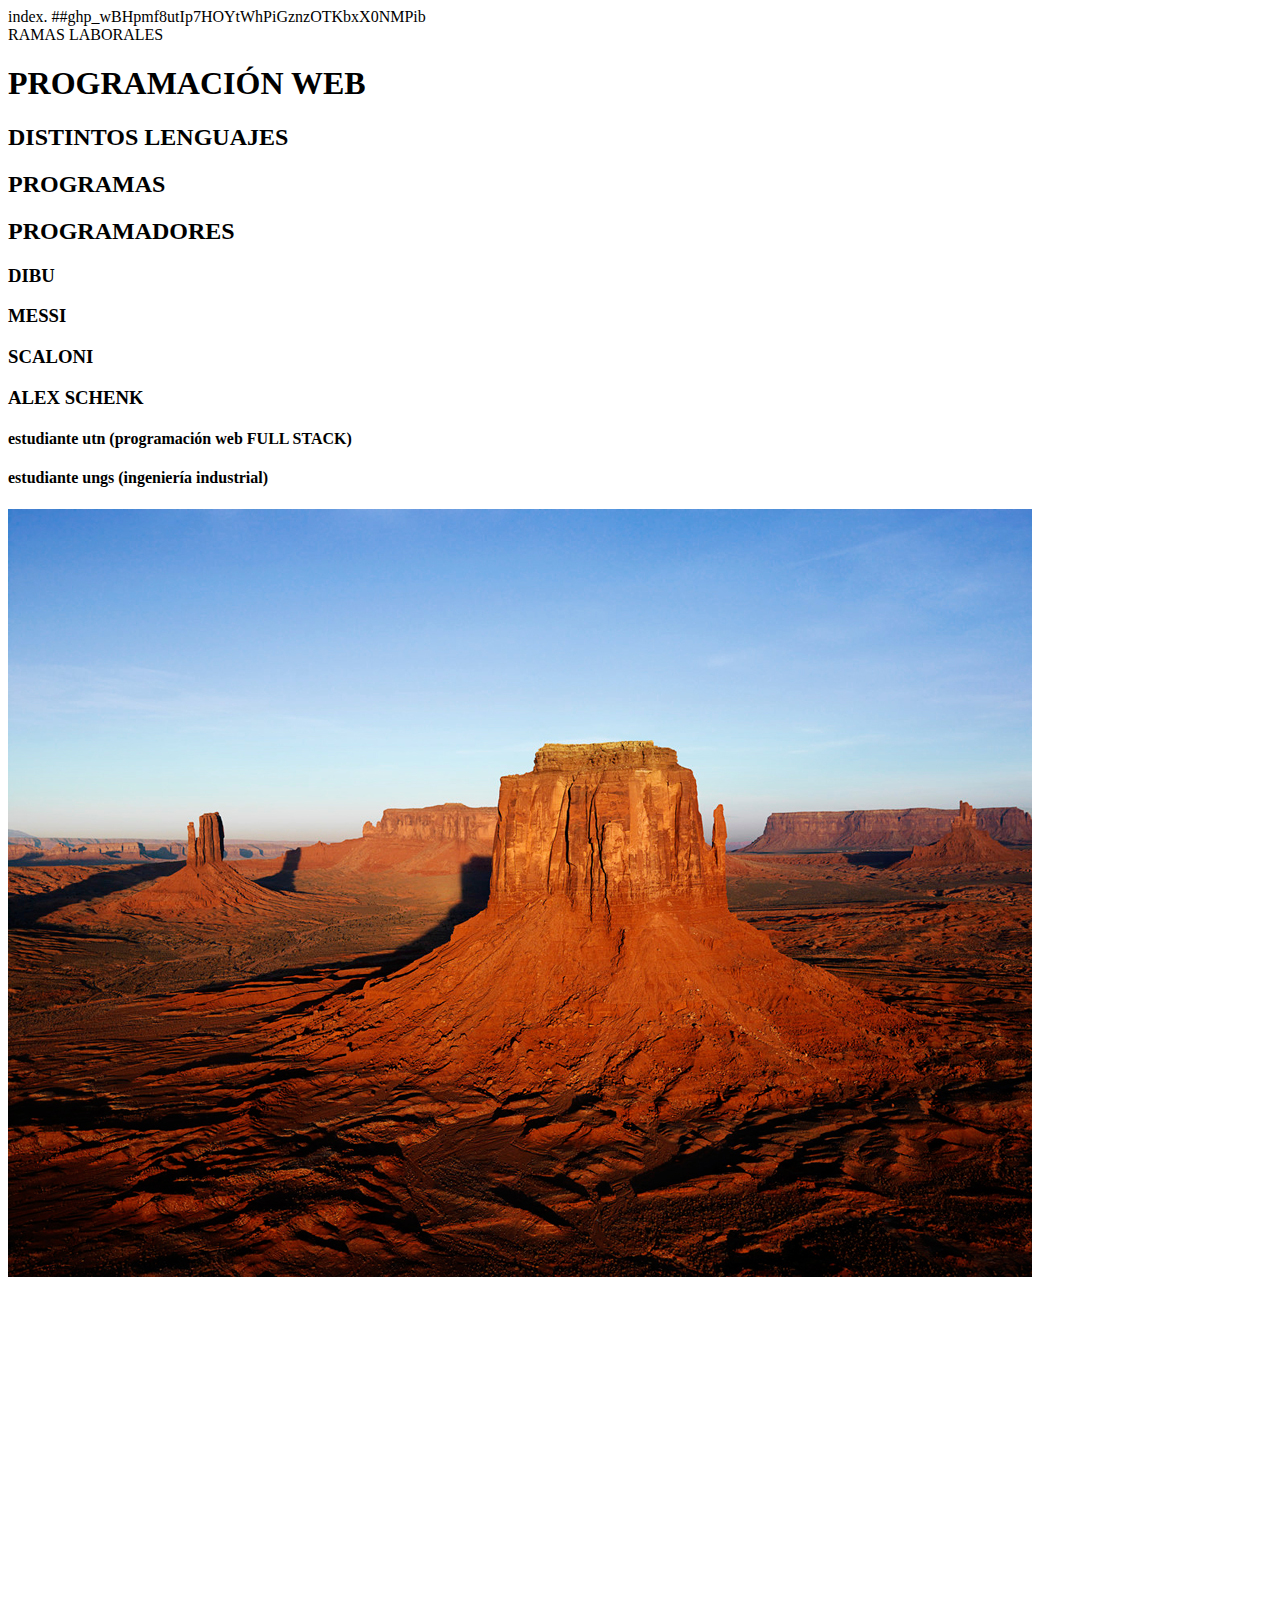
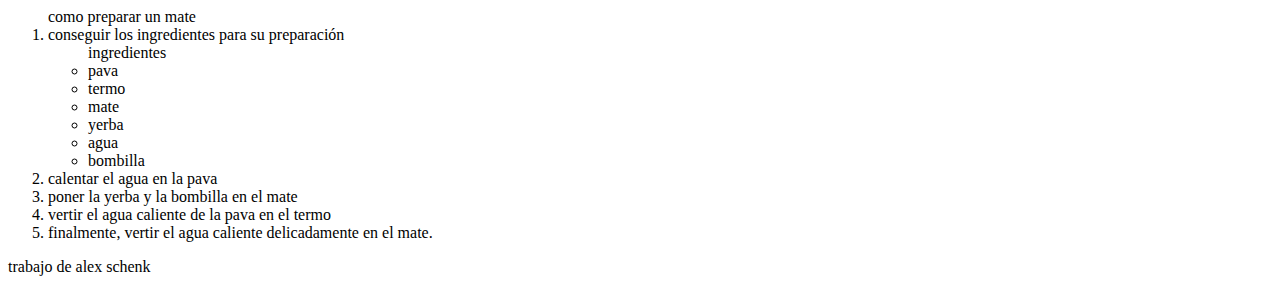
==== index.html @ ac9aff45 "ain" ====
index.<!DOCTYPE html>
##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
<html>
<head>
    <header>
        <TXT>
            RAMAS LABORALES
        </TXT>
    </header>
    <meta charset="utf-8">
    <meta http-equiv="X-UA-Compatible" content="IE=edge">
    <title>Page Title</title>
    <meta name="viewport" content="width=device-width, initial-scale=1">
    <link rel="stylesheet" type="text/css" media="screen" href="main.css">
    <script src="main.js"></script>
</head>
<body>
    <h1>PROGRAMACIÓN WEB</h1>
    <h2>DISTINTOS LENGUAJES</h2>
    <h2>PROGRAMAS</h2>
    <h2>PROGRAMADORES</h2>
    <h3>DIBU</h3>
    <h3>MESSI</h3>
    <h3>SCALONI</h3>
    <h3>ALEX SCHENK</h3> 
    <h4>estudiante utn (programación web FULL STACK)</h4>
    <h4>estudiante ungs (ingeniería industrial)</h4>
    <img src="./Desert.jpg" alt="desierto">
    <iframe width="560" height="315" src="https://www.youtube.com/embed/IB4lV4A-O_I?si=hbsigSRovphljHiM" title="YouTube video player" frameborder="0" allow="accelerometer; autoplay; clipboard-write; encrypted-media; gyroscope; picture-in-picture; web-share" referrerpolicy="strict-origin-when-cross-origin" allowfullscreen>
    </iframe>
    <ol>como preparar un mate 
        <li>conseguir los ingredientes para su preparación</li>
        <ul>ingredientes
            <li>pava</li>
            <li>termo</li>
            <li>mate</li>
            <li>yerba</li>
            <li>agua</li>
            <li>bombilla</li>
        </ul>
        <li>calentar el agua en la pava</li>
        <li>poner la yerba y la bombilla en el mate</li>
        <li>vertir el agua caliente de la pava en el termo</li>
        <li>finalmente, vertir el agua caliente delicadamente
            en el mate.
        </li>
    </ol>   
    <footer>
        trabajo de alex schenk
    </footer>
</body>
</html>
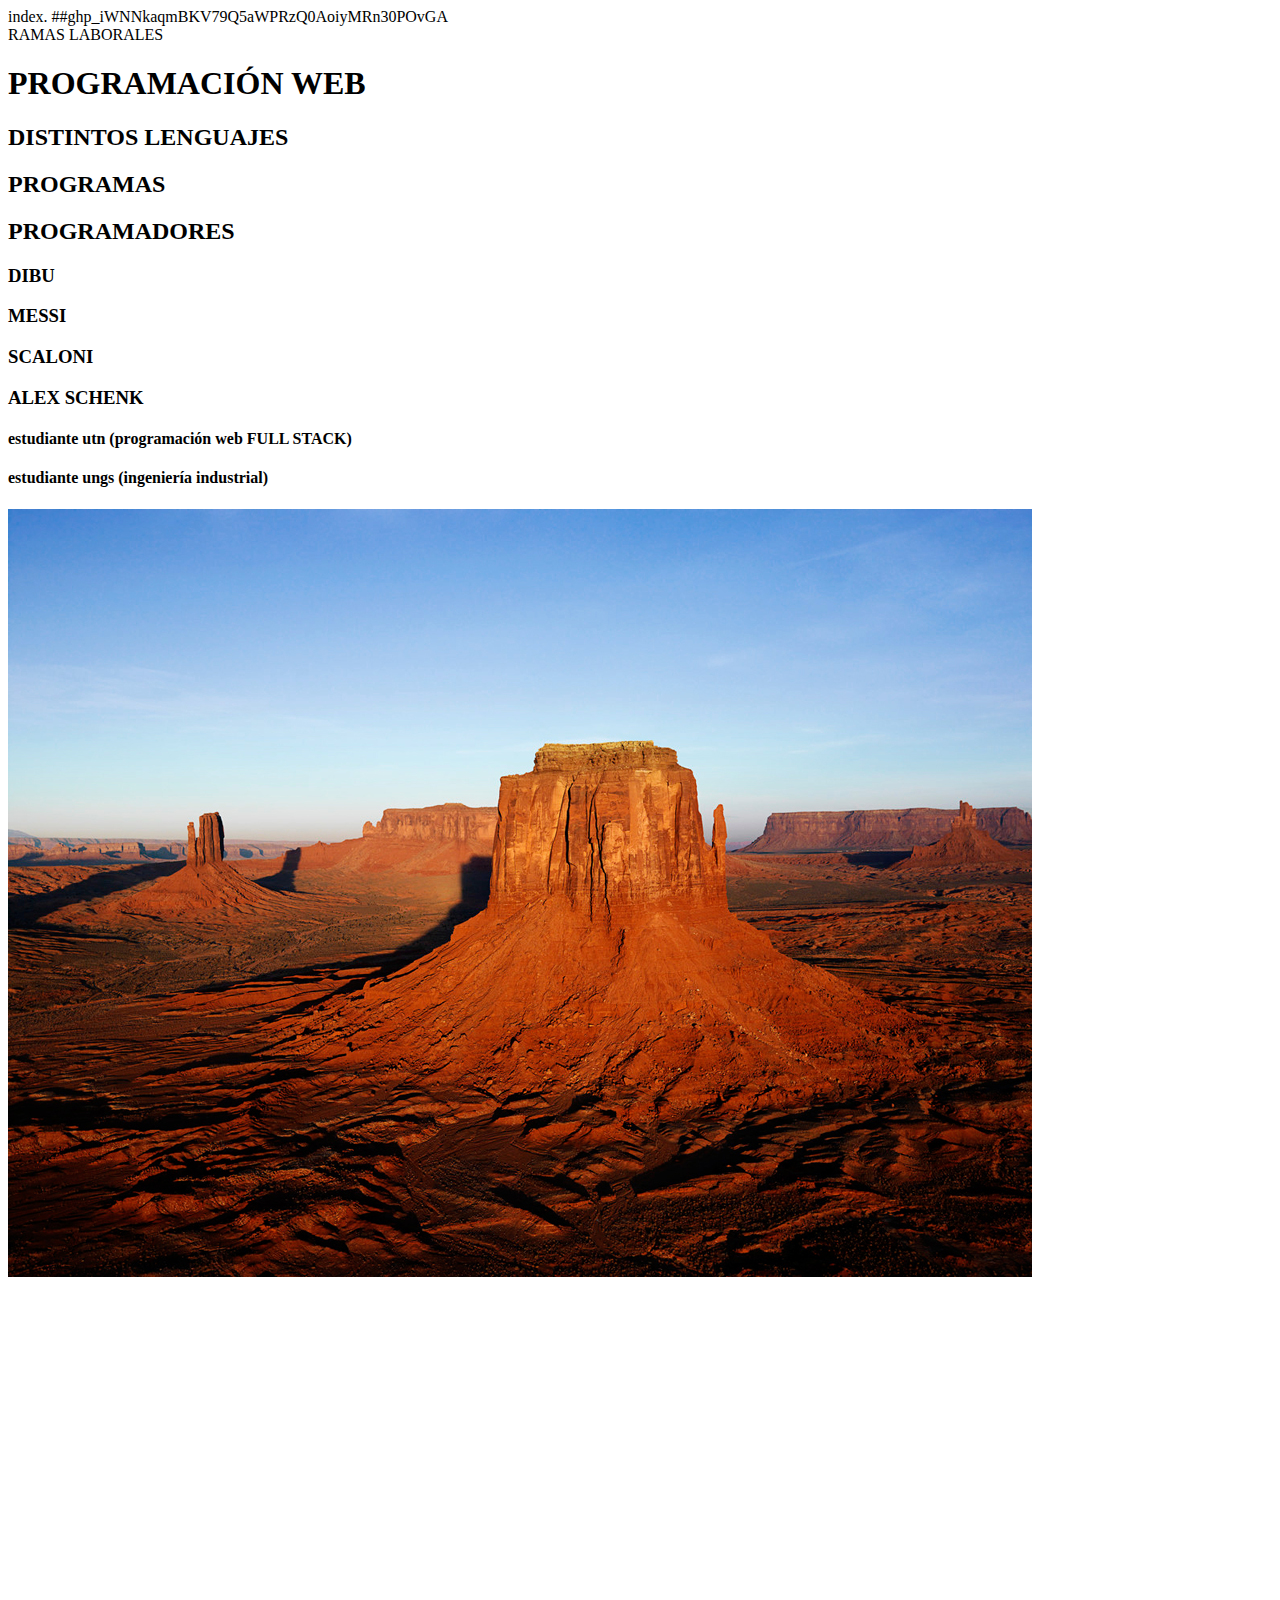
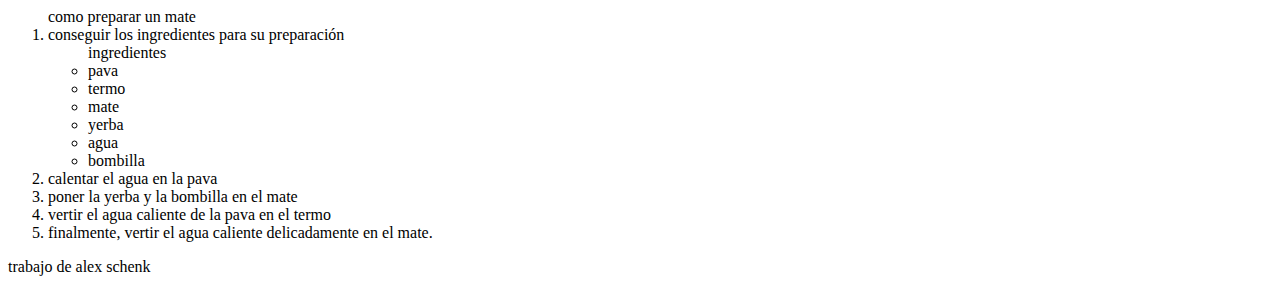
==== commit 2215113a: "nuevos token" ====
--- a/index.html
+++ b/index.html
@@ -1,5 +1,5 @@
 index.<!DOCTYPE html>
-##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
+##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
 <html>
 <head>
     <header>
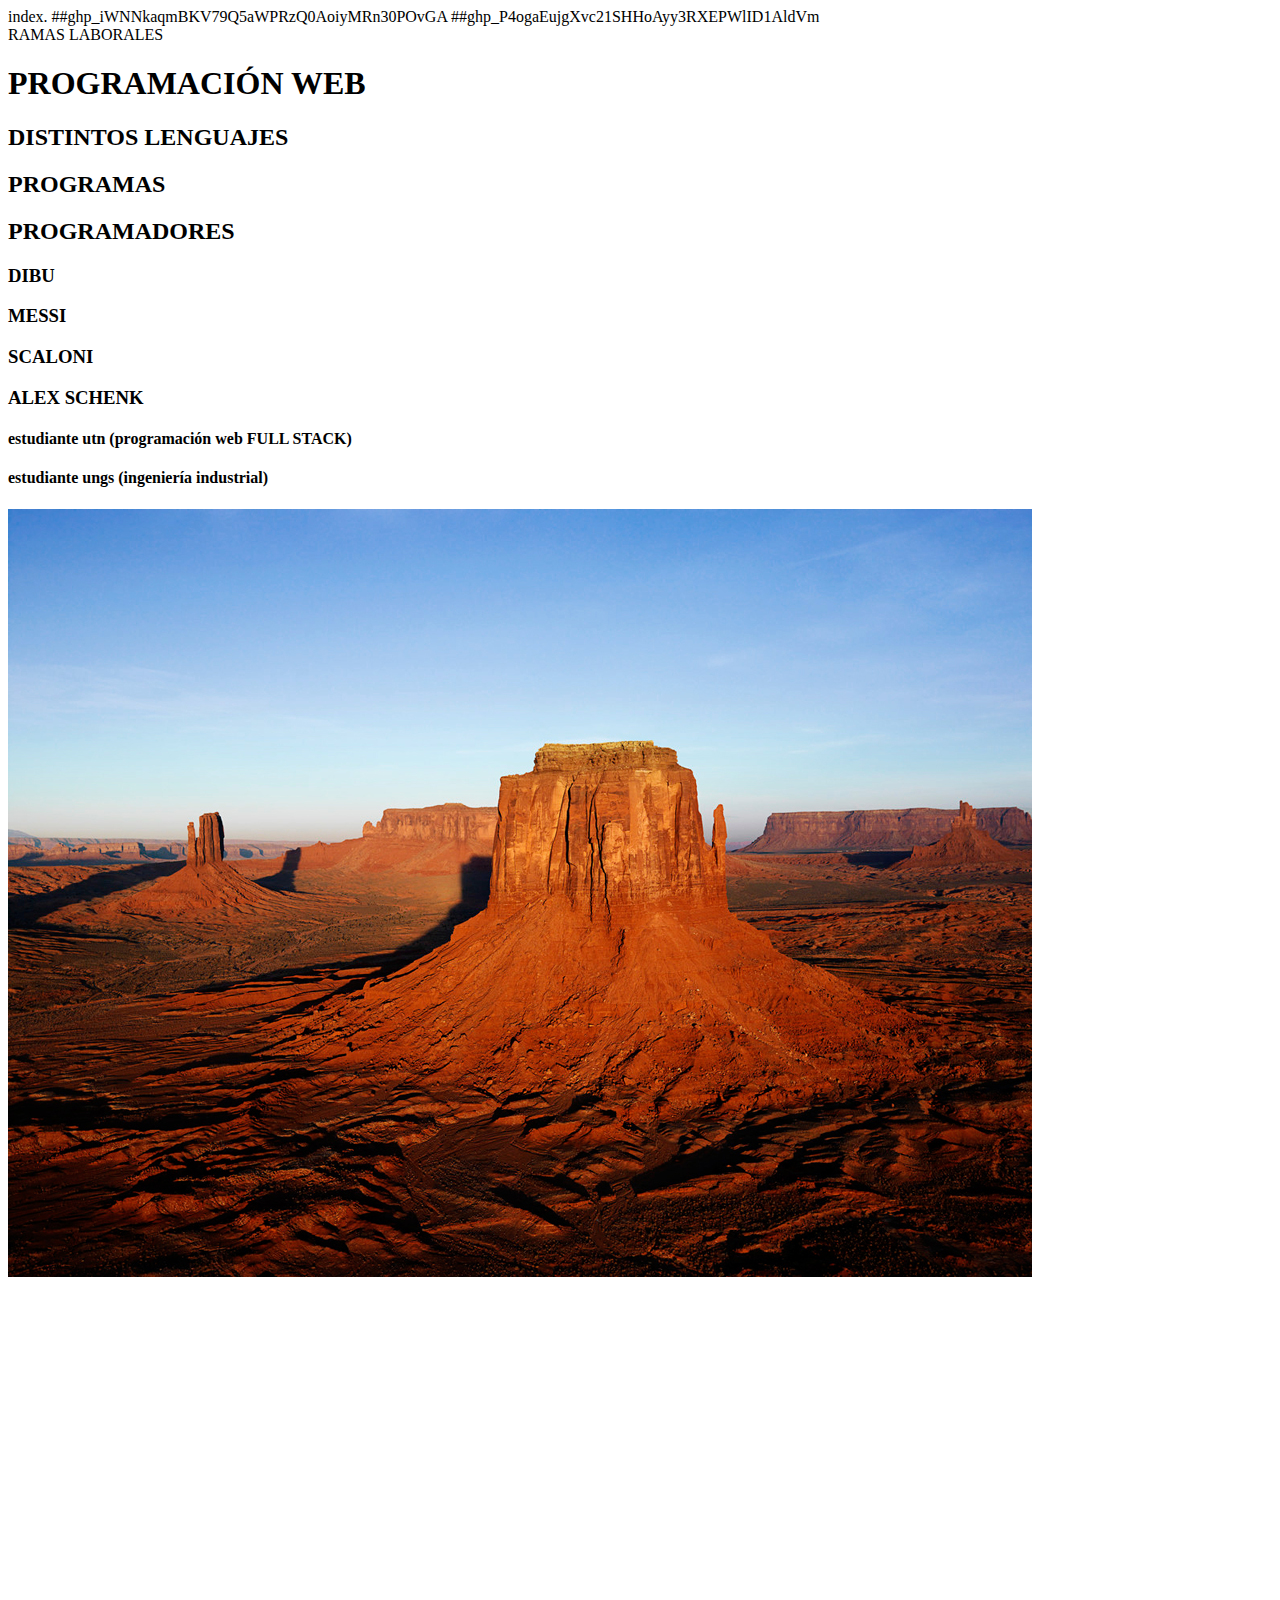
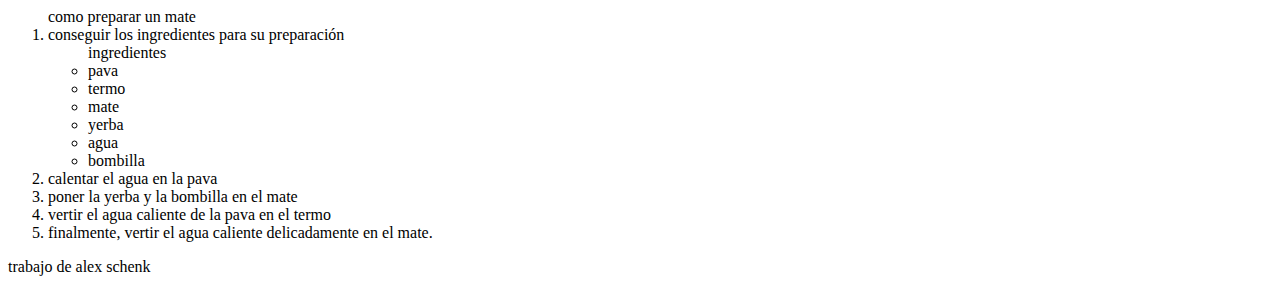
==== commit 74771cf5: "dejame mantener el token" ====
--- a/index.html
+++ b/index.html
@@ -1,5 +1,6 @@
 index.<!DOCTYPE html>
 ##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
+##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
 <html>
 <head>
     <header>
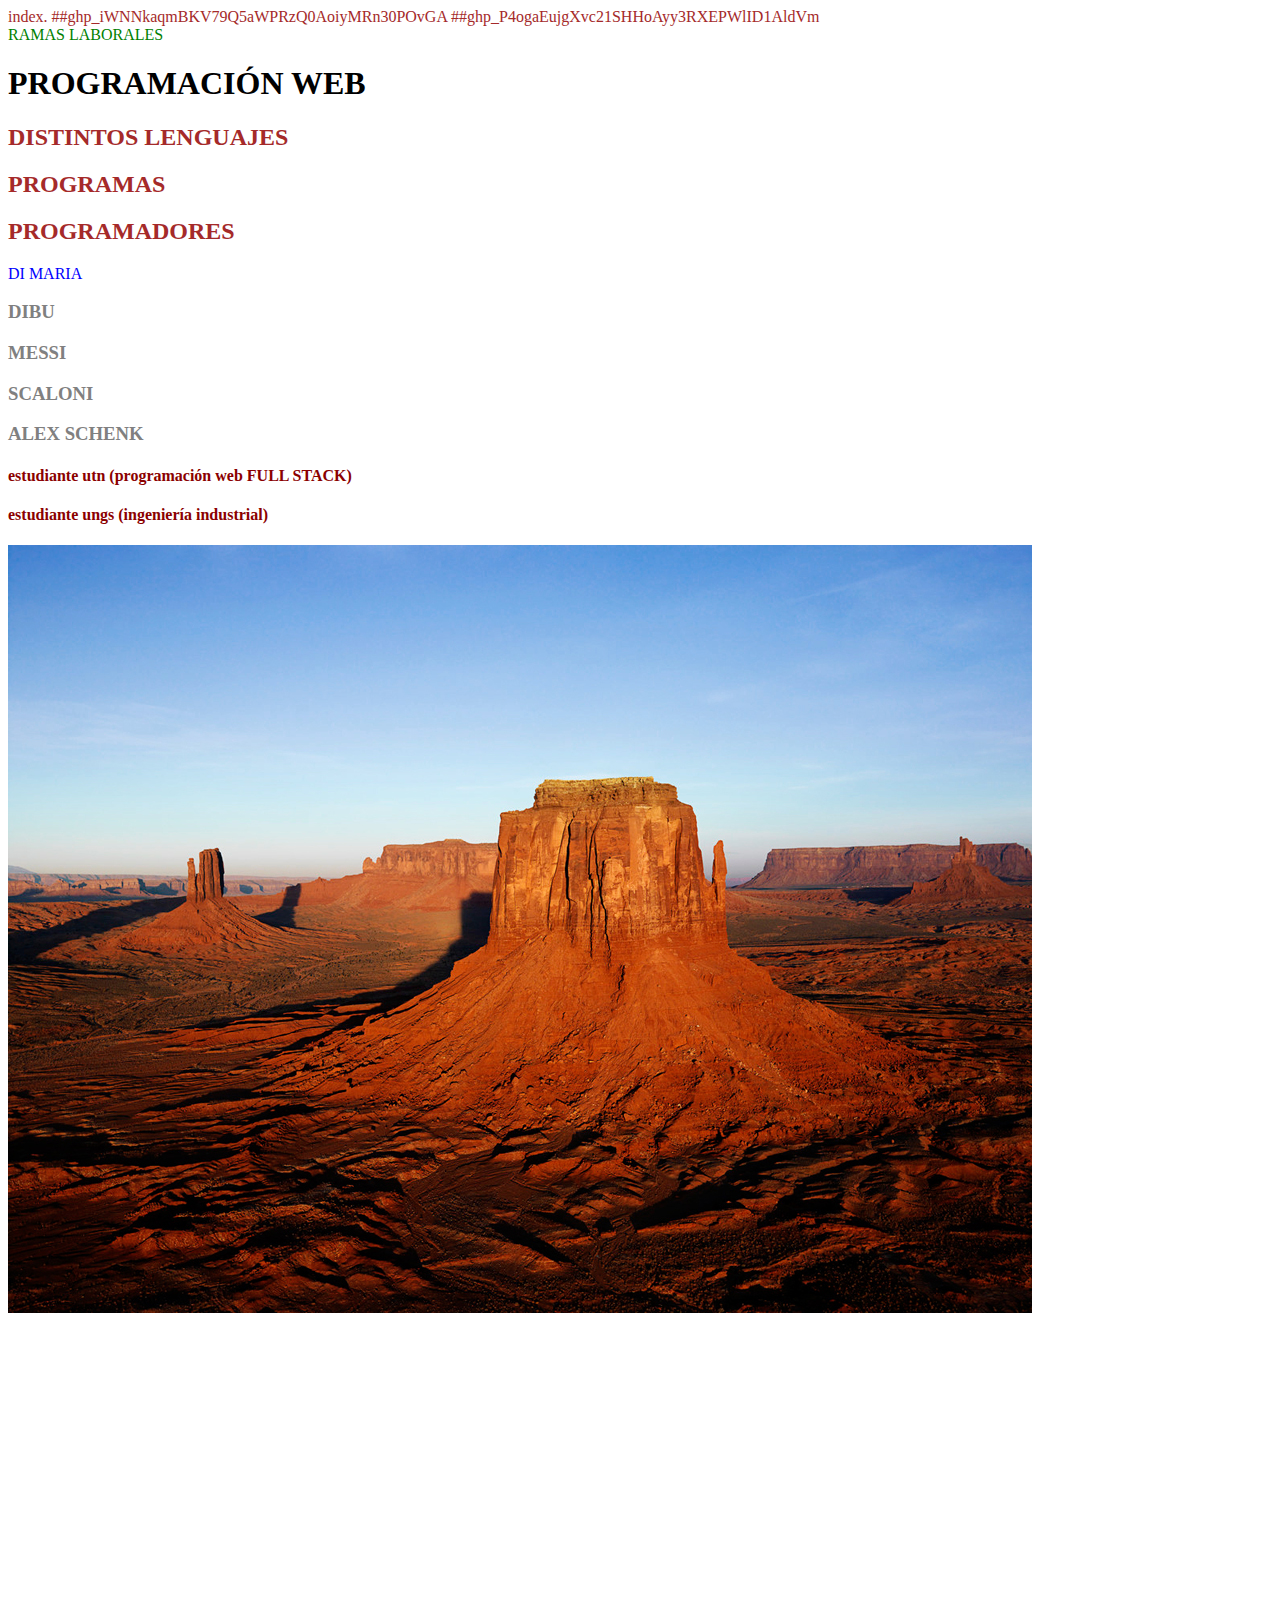
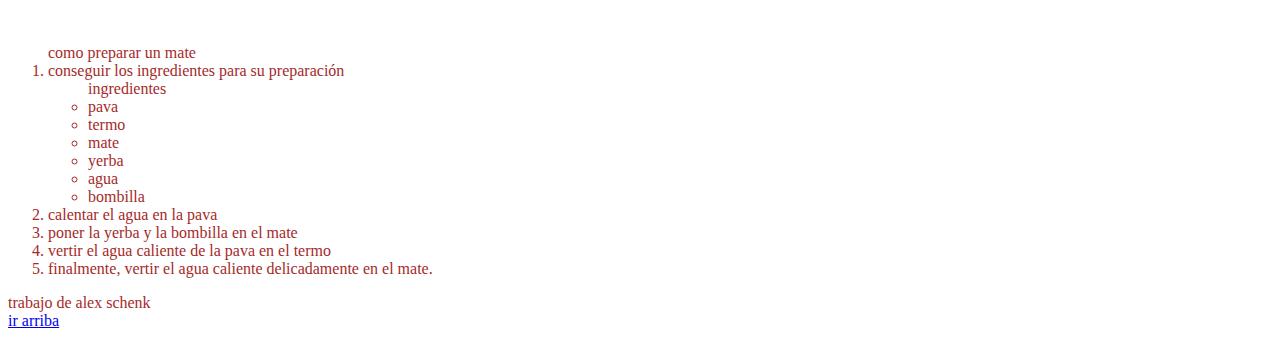
==== commit ed331207: "https://github.com/alexchristianschenk/HIPER-REPOSITORIO" ====
--- a/index.html
+++ b/index.html
@@ -3,27 +3,29 @@
 ##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
 <html>
 <head>
-    <header>
-        <TXT>
-            RAMAS LABORALES
-        </TXT>
-    </header>
     <meta charset="utf-8">
     <meta http-equiv="X-UA-Compatible" content="IE=edge">
     <title>Page Title</title>
     <meta name="viewport" content="width=device-width, initial-scale=1">
     <link rel="stylesheet" type="text/css" media="screen" href="main.css">
     <script src="main.js"></script>
+    <link rel="stylesheet" href="estilos.css">
 </head>
 <body>
-    <h1>PROGRAMACIÓN WEB</h1>
+        <header>
+                <TXT class="verde">
+                    RAMAS LABORALES
+                </TXT>
+            </header>
+    <h1 id="negro">PROGRAMACIÓN WEB</h1>
     <h2>DISTINTOS LENGUAJES</h2>
     <h2>PROGRAMAS</h2>
     <h2>PROGRAMADORES</h2>
+    <p class="AZUL">DI MARIA</P>
     <h3>DIBU</h3>
     <h3>MESSI</h3>
     <h3>SCALONI</h3>
-    <h3>ALEX SCHENK</h3> 
+    <h3>ALEX SCHENK</h3>
     <h4>estudiante utn (programación web FULL STACK)</h4>
     <h4>estudiante ungs (ingeniería industrial)</h4>
     <img src="./Desert.jpg" alt="desierto">
@@ -48,6 +50,7 @@
     </ol>   
     <footer>
         trabajo de alex schenk
+        <div><a href="#arriba"> ir arriba</a></div>
     </footer>
 </body>
 </html>--- a/estilos.css
+++ b/estilos.css
@@ -0,0 +1,18 @@
+body{
+    color: brown;
+}
+.AZUL{
+    color: #0000ff;
+}
+.VERDE{
+    color: green;
+}
+h3{
+    color: gray;
+}
+h4{
+    color: darkred;
+}
+#negro{
+    color: black;
+}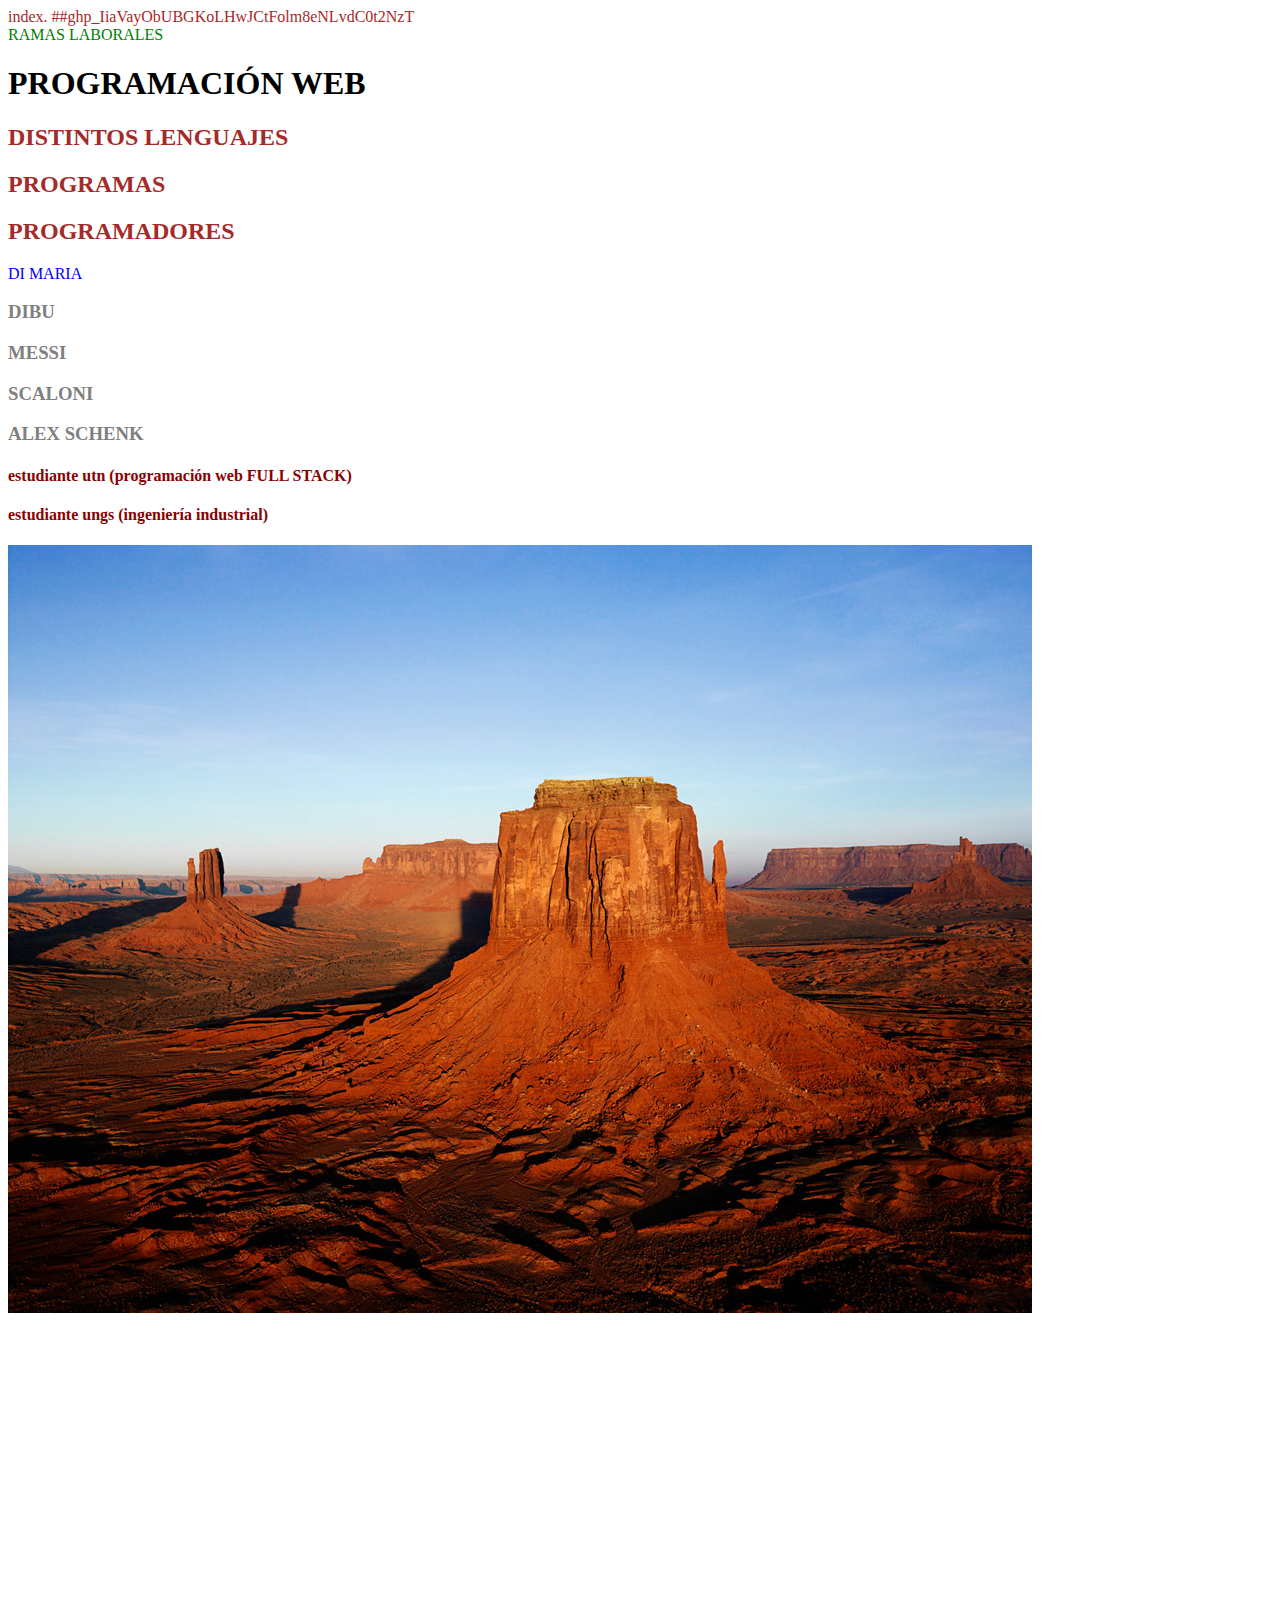
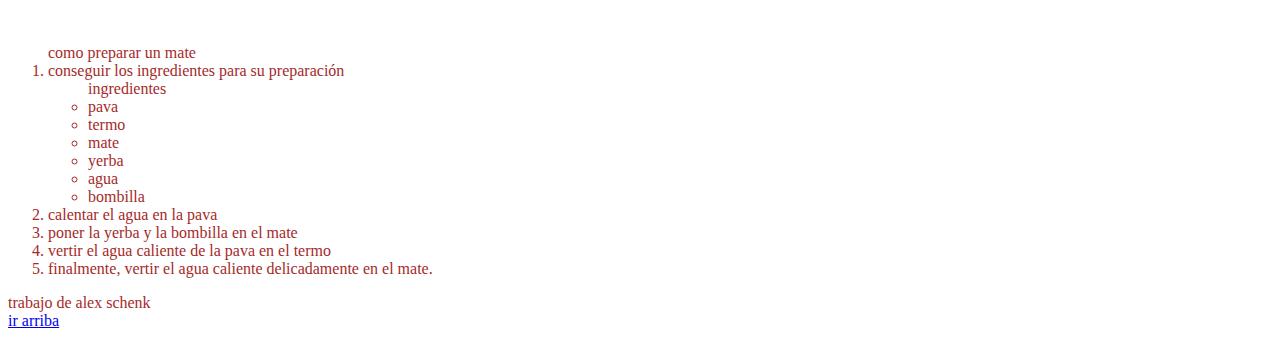
==== commit 4419d24f: "https://github.com/alexchristianschenk/HIPER-REPOSITORIO" ====
--- a/index.html
+++ b/index.html
@@ -1,6 +1,5 @@
 index.<!DOCTYPE html>
-##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
-##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
+##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
 <html>
 <head>
     <meta charset="utf-8">
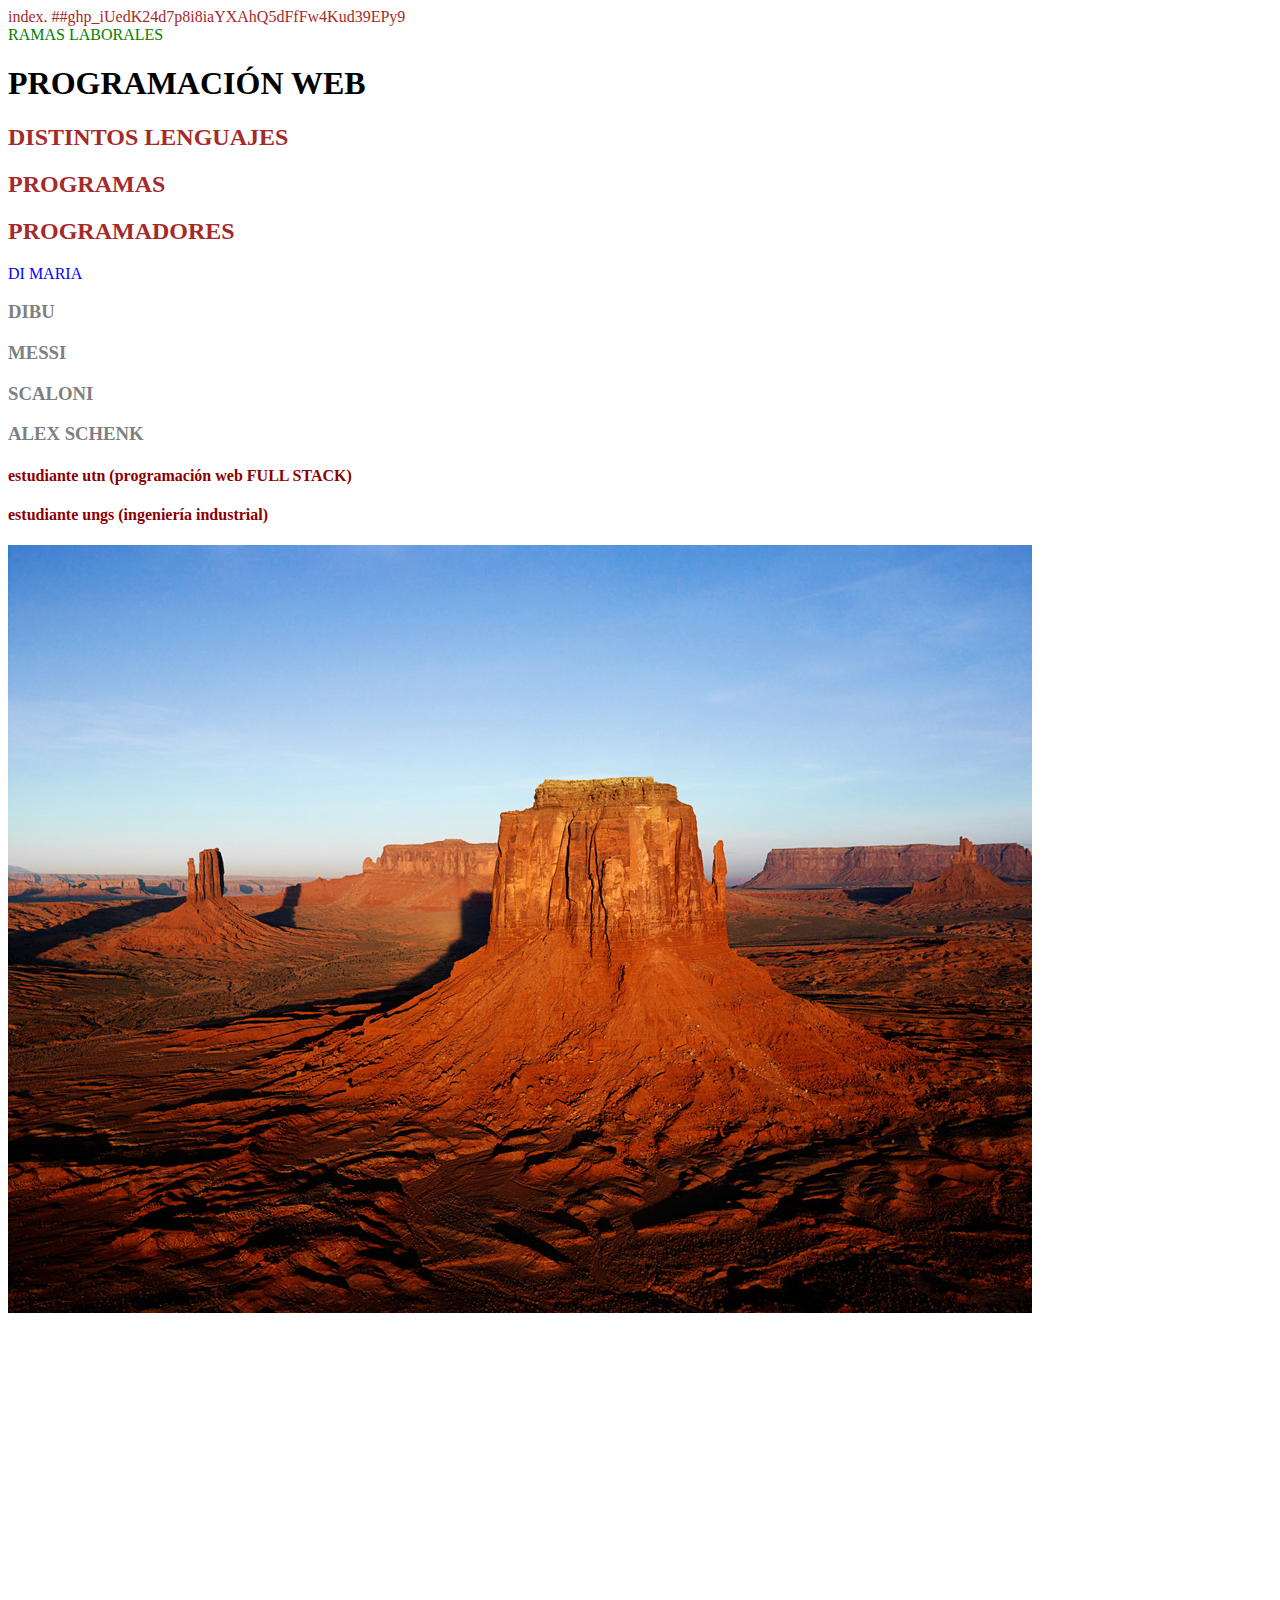
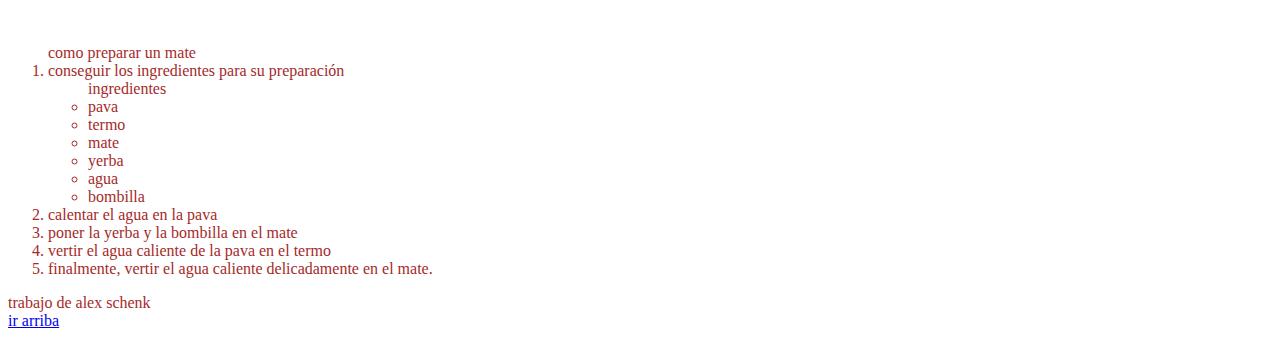
==== commit cb389935: "https://github.com/alexchristianschenk/HIPER-REPOSITO RIO" ====
--- a/index.html
+++ b/index.html
@@ -1,5 +1,5 @@
 index.<!DOCTYPE html>
-##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
+##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
 <html>
 <head>
     <meta charset="utf-8">
@@ -11,11 +11,12 @@
     <link rel="stylesheet" href="estilos.css">
 </head>
 <body>
-        <header>
-                <TXT class="verde">
-                    RAMAS LABORALES
-                </TXT>
-            </header>
+        <header id="arriba">
+
+            <TXT class="verde">
+                RAMAS LABORALES
+            </TXT>
+        </header>
     <h1 id="negro">PROGRAMACIÓN WEB</h1>
     <h2>DISTINTOS LENGUAJES</h2>
     <h2>PROGRAMAS</h2>
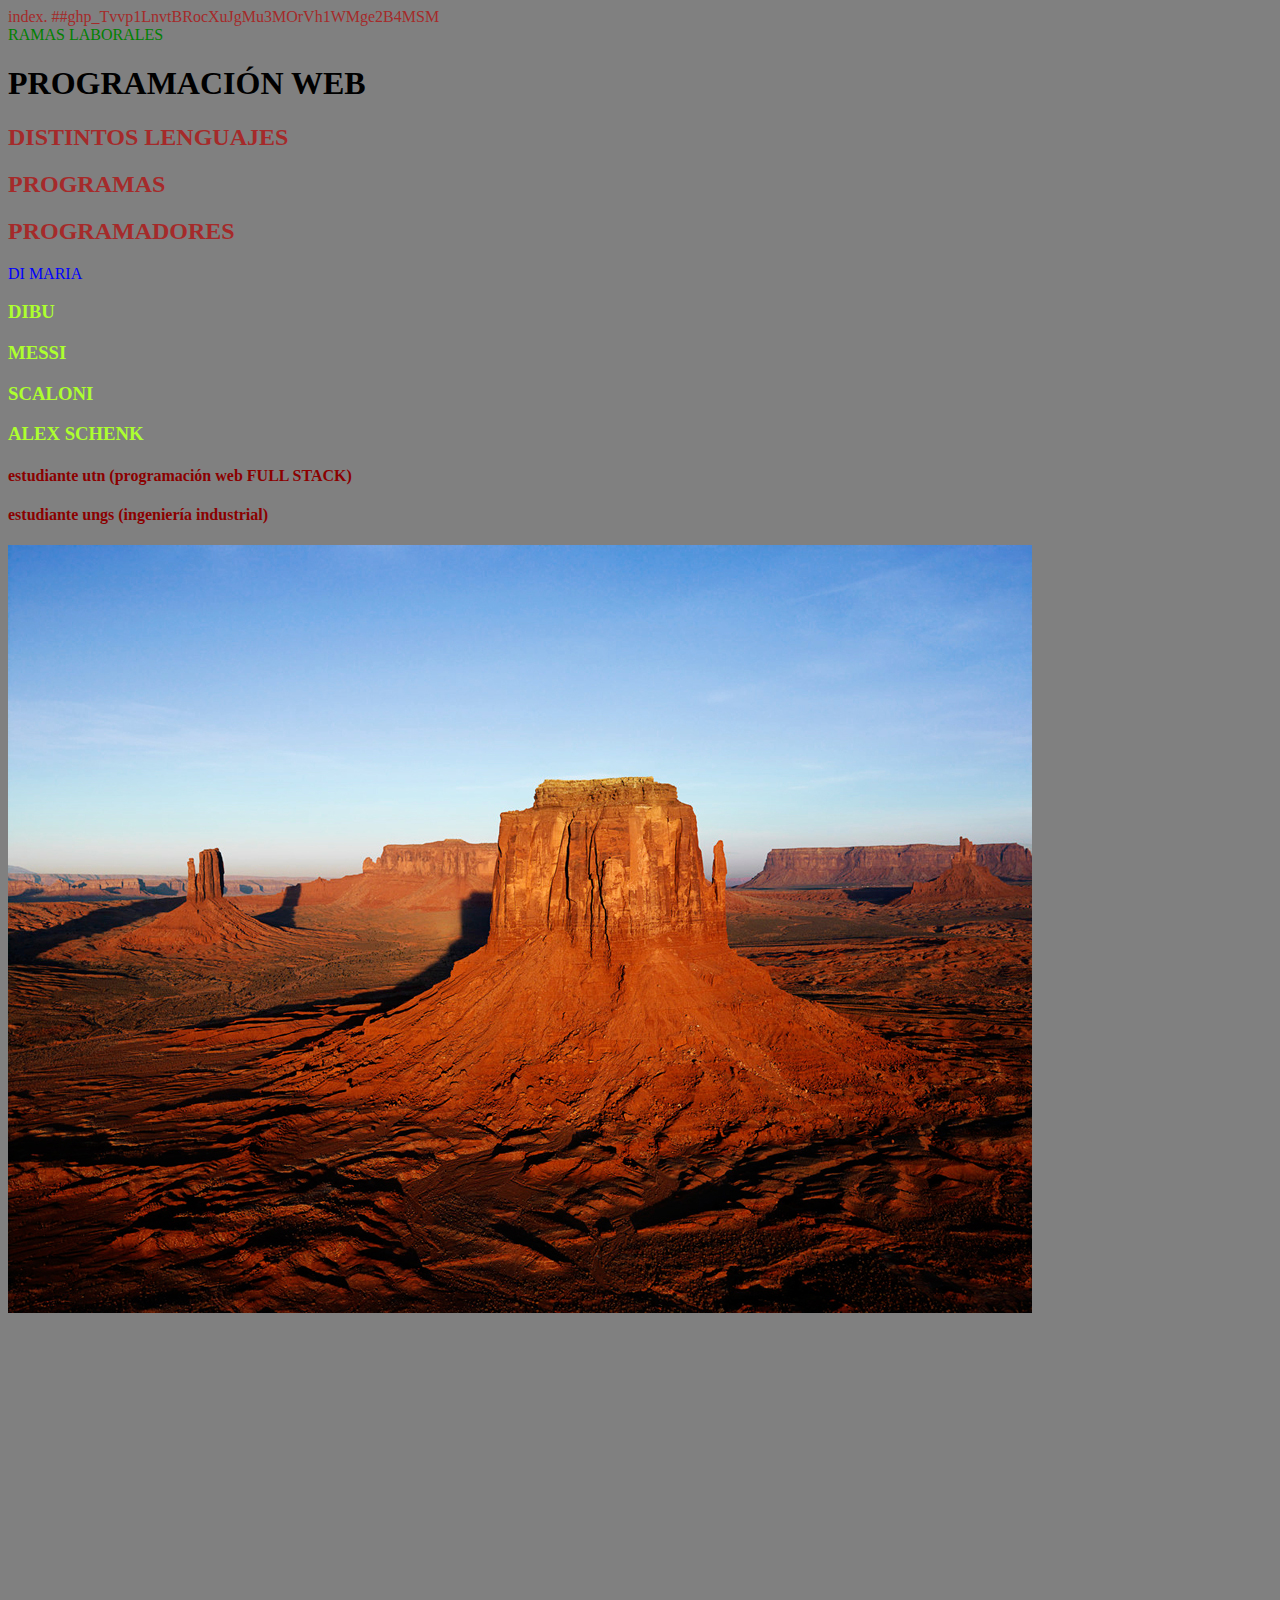
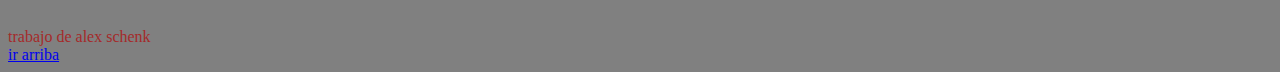
==== commit 41f1b30d: "nuevohtmlclase3findeclase" ====
--- a/index.html
+++ b/index.html
@@ -1,5 +1,5 @@
 index.<!DOCTYPE html>
-##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
+##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
 <html>
 <head>
     <meta charset="utf-8">
@@ -12,7 +12,6 @@
 </head>
 <body>
         <header id="arriba">
-
             <TXT class="verde">
                 RAMAS LABORALES
             </TXT>
@@ -31,23 +30,6 @@
     <img src="./Desert.jpg" alt="desierto">
     <iframe width="560" height="315" src="https://www.youtube.com/embed/IB4lV4A-O_I?si=hbsigSRovphljHiM" title="YouTube video player" frameborder="0" allow="accelerometer; autoplay; clipboard-write; encrypted-media; gyroscope; picture-in-picture; web-share" referrerpolicy="strict-origin-when-cross-origin" allowfullscreen>
     </iframe>
-    <ol>como preparar un mate 
-        <li>conseguir los ingredientes para su preparación</li>
-        <ul>ingredientes
-            <li>pava</li>
-            <li>termo</li>
-            <li>mate</li>
-            <li>yerba</li>
-            <li>agua</li>
-            <li>bombilla</li>
-        </ul>
-        <li>calentar el agua en la pava</li>
-        <li>poner la yerba y la bombilla en el mate</li>
-        <li>vertir el agua caliente de la pava en el termo</li>
-        <li>finalmente, vertir el agua caliente delicadamente
-            en el mate.
-        </li>
-    </ol>   
     <footer>
         trabajo de alex schenk
         <div><a href="#arriba"> ir arriba</a></div>
--- a/estilos.css
+++ b/estilos.css
@@ -1,5 +1,6 @@
 body{
     color: brown;
+    background-color: grey;
 }
 .AZUL{
     color: #0000ff;
@@ -8,11 +9,15 @@
     color: green;
 }
 h3{
-    color: gray;
+    color: greenyellow;
 }
 h4{
     color: darkred;
 }
 #negro{
     color: black;
+}
+.header{
+    background-image:./Desert.jpg; 
+   
 }